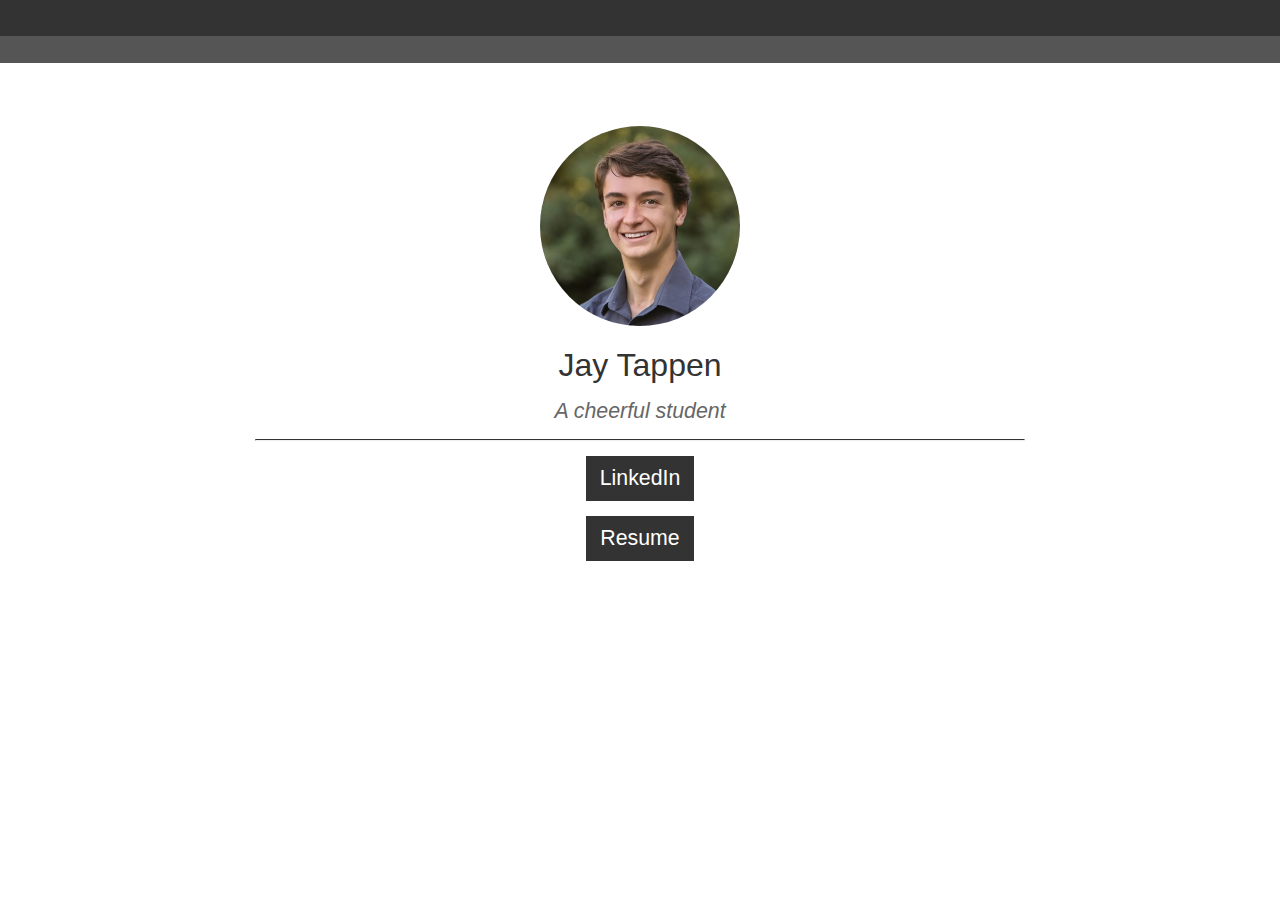
==== pages/home.html @ 57aa2648 "home page lookin good" ====
<!DOCTYPE html>
<html>
<head>
    <title>Jay Tappen</title>
    <link rel="stylesheet" href="../css/main.css" type="text/css">
    <link rel="stylesheet" href="../css/home.css" type="text/css">
</head>
<body>
    
    <div id="profile-pic" class="circle-pic space-under" tooltip="Profile Picture"></div>

    <div id="my-name" class="space-under">
        Jay Tappen
    </div>

    <div class="tagline space-under">
        A cheerful student
    </div>

    <hr class="space-under">

    <a href="http://linkedin.com/in/jaytappen" target="_blank" class="space-under">
        <button>LinkedIn</button>
    </a>
    <br>
    <a href="../resources/Jay_Tappen_Resume.pdf" target="_blank" class="space-under">
        <button>Resume</button>
    </a>

</body>
</html>
---- css/main.css ----
* {
    margin: 0;
    padding: 0;
    font-family: Verdana, sans-serif;
    font-size: 16pt;
    color: #333;
}

html {
    border-top: 4vh solid #333;
}

body {
    text-align: center;
    border-top: 3vh solid #555;
    padding-top: 7vh;
}


.space-under {
    margin-bottom: 15px;
}

.tagline {
    color: #666;
    font-style: italic;
}

.circle-pic {
    display: inline-block;
    width: 200px;
    height: 200px;
    border-radius: 100px;
    overflow: hidden;
}

hr {
    display: block;
    width: 60%;
    margin-left: auto;
    margin-right: auto;
    border-top: 1px solid #333;
}

button {
    padding: 10px 14px;
    background-color: #333;
    border: none;
    color: white;
    transition-duration: 400ms;
}
button:hover {
    cursor: pointer;
    background-color: white;
    border-bottom: 1px solid #333;
    color: #333;
}
---- css/home.css ----
#profile-pic {
    background-color: grey;
    background-image: url("../img/profile_pic.jpg");
    background-size: 200px auto;
    background-position: 0 -10px;
}

#my-name {
    font-size: 24pt;
}

a {
    display: inline-block;
    text-decoration: none;
}
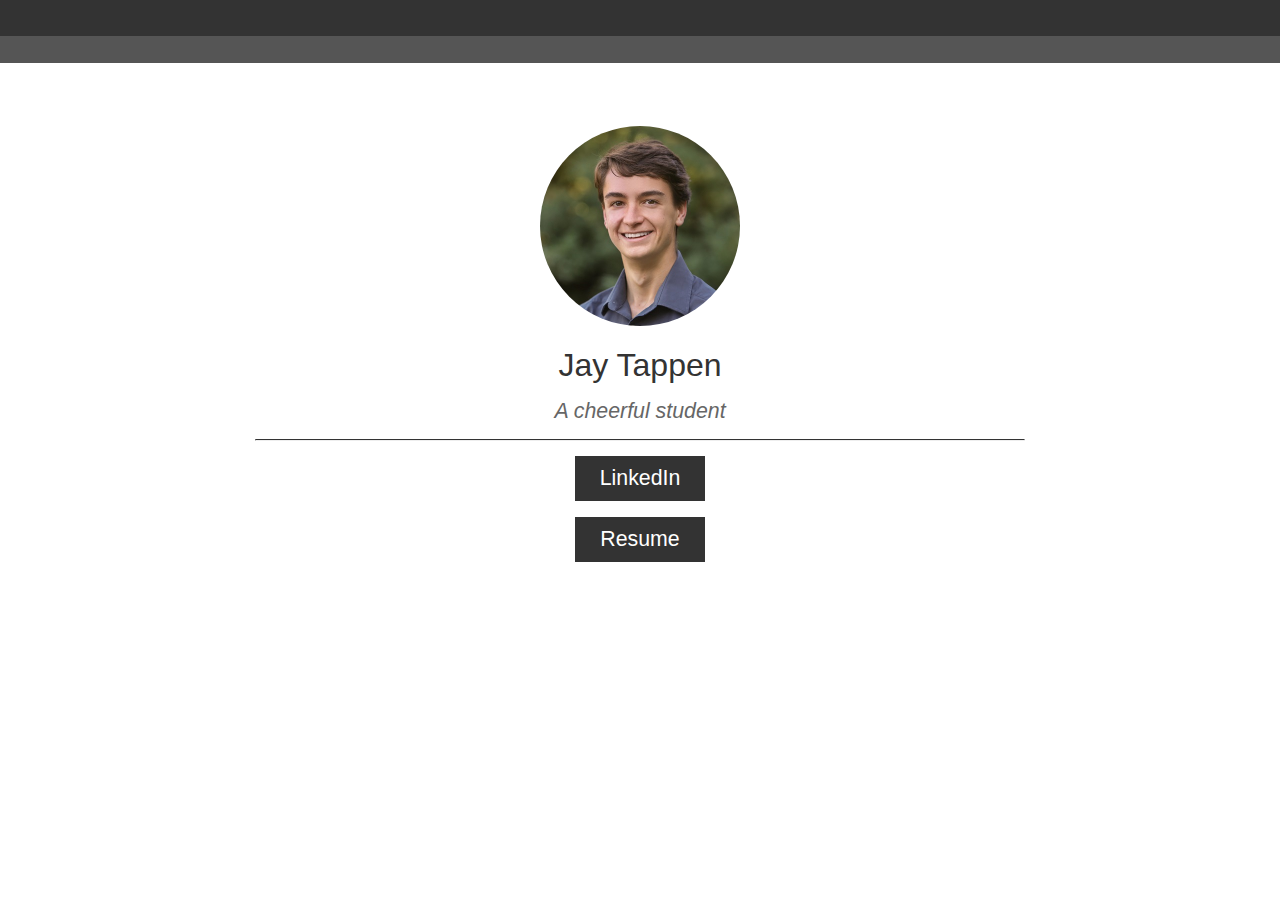
==== commit e05f0ebd: "cleaned up buttons" ====
--- a/pages/home.html
+++ b/pages/home.html
@@ -22,7 +22,6 @@
     <a href="http://linkedin.com/in/jaytappen" target="_blank" class="space-under">
         <button>LinkedIn</button>
     </a>
-    <br>
     <a href="../resources/Jay_Tappen_Resume.pdf" target="_blank" class="space-under">
         <button>Resume</button>
     </a>
--- a/css/main.css
+++ b/css/main.css
@@ -46,13 +46,14 @@
     padding: 10px 14px;
     background-color: #333;
     border: none;
+    border-bottom: 1px solid white;
     color: white;
-    transition-duration: 400ms;
+    transition-duration: 250ms;
 }
 button:hover {
     cursor: pointer;
     background-color: white;
-    border-bottom: 1px solid #333;
     color: #333;
+    border-bottom-color: #333;
 }
 
--- a/css/home.css
+++ b/css/home.css
@@ -10,6 +10,17 @@
 }
 
 a {
-    display: inline-block;
+    display: block;
+    margin-left: auto;
+    margin-right: auto;
     text-decoration: none;
+    width: 130px;
+}
+
+button {
+    width: 100%;
+}
+
+button:focus {
+    outline: none;
 }